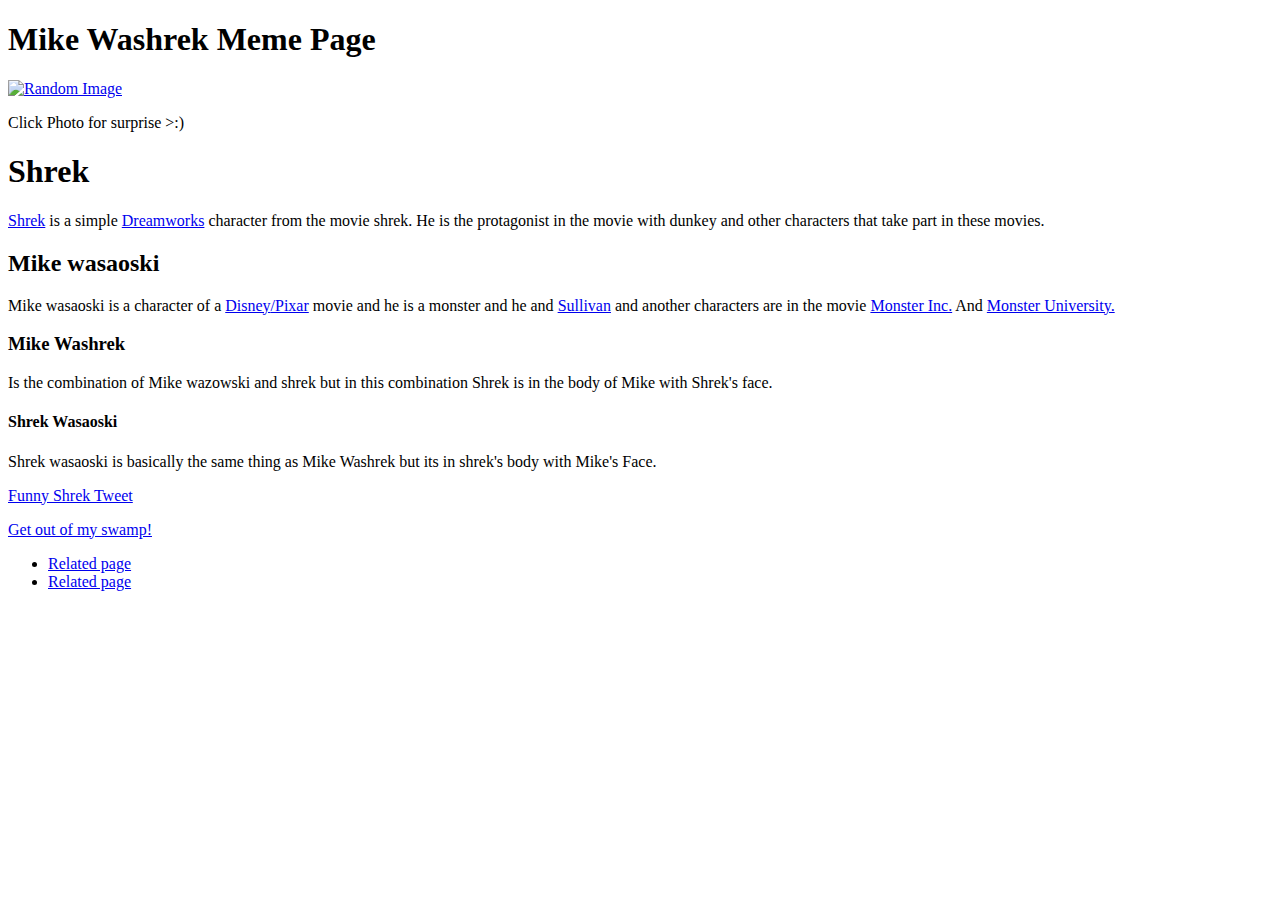
==== index.html @ 2d573862 "Add files via upload" ====
<!DOCTYPE html>
<html>

<head>
  <meta charset="utf-8">
  <Title>Mike washrek</title>
  <link href="https://fonts.googleapis.com/css2?family=Anton&display=swap" rel="stylesheet">
  <link href="https://fonts.googleapis.com/css2?family=Prompt:wght@700&display=swap" rel="stylesheet">
</head>

<body>
  <h1 id="mainTitle"> Mike Washrek Meme Page</h1>
  <a href="https://www.mypokecard.com/en/Gallery/Pokemon-Mike-Washrek">
    <img src="https://lh3.googleusercontent.com/2hDpuTi-0AMKvoZJGd-yKWvK4tKdQr_kLIpB_qSeMau2TNGCNidAosMEvrEXFO9G6tmlFlPQplpwiqirgrIPWnCKMvElaYgI-HiVvXc=w600" class="mikewashrek" alt="Random Image">
  </a>
  <p>Click Photo for surprise >:)</p>
  <h1>Shrek</h1>
  <p><a href="https://www.rottentomatoes.com/m/shrek">Shrek</a> is a simple <a href="https://www.dreamworks.com/">Dreamworks</a> character from the movie shrek. He is the protagonist in the movie with dunkey and other characters that take part in these movies.</p>

  <h2>Mike wasaoski</h2>
  <p>Mike wasaoski is a character of a <a href="https://disneyworld.disney.go.com/">Disney</a><a href="https://www.pixar.com/">/Pixar</a> movie and he is a monster and he and <a href="https://encrypted-tbn0.gstatic.com/images?q=tbn:ANd9GcQKd6BrNpQdJKpXPkDzVmrpWqvBRo7MSvulpA&usqp=CAU">Sullivan</a> and another characters are in the movie <a href="https://www.rottentomatoes.com/m/monsters_inc">Monster Inc.</a> And <a href="https://www.rottentomatoes.com/m/monsters_university">Monster University.</a></p>
  <h3>Mike Washrek</h3>
  <p>Is the combination of Mike wazowski and shrek but in this combination Shrek is in the body of Mike with Shrek's face.</p>
  <h4>Shrek Wasaoski</h4>
  <p>Shrek wasaoski is basically the same thing as Mike Washrek but its in shrek's body with Mike's Face.</p>
  <a href="place holder link">Funny Shrek Tweet</a>
  <p id="Shrek"> <a href="[data-uri]">Get out of my swamp!</a> </p>
</body>
  <ul>
    <li><a href="First page">Related page</a></li>
    <li><a href="Second page">Related page</a></li>

</html>
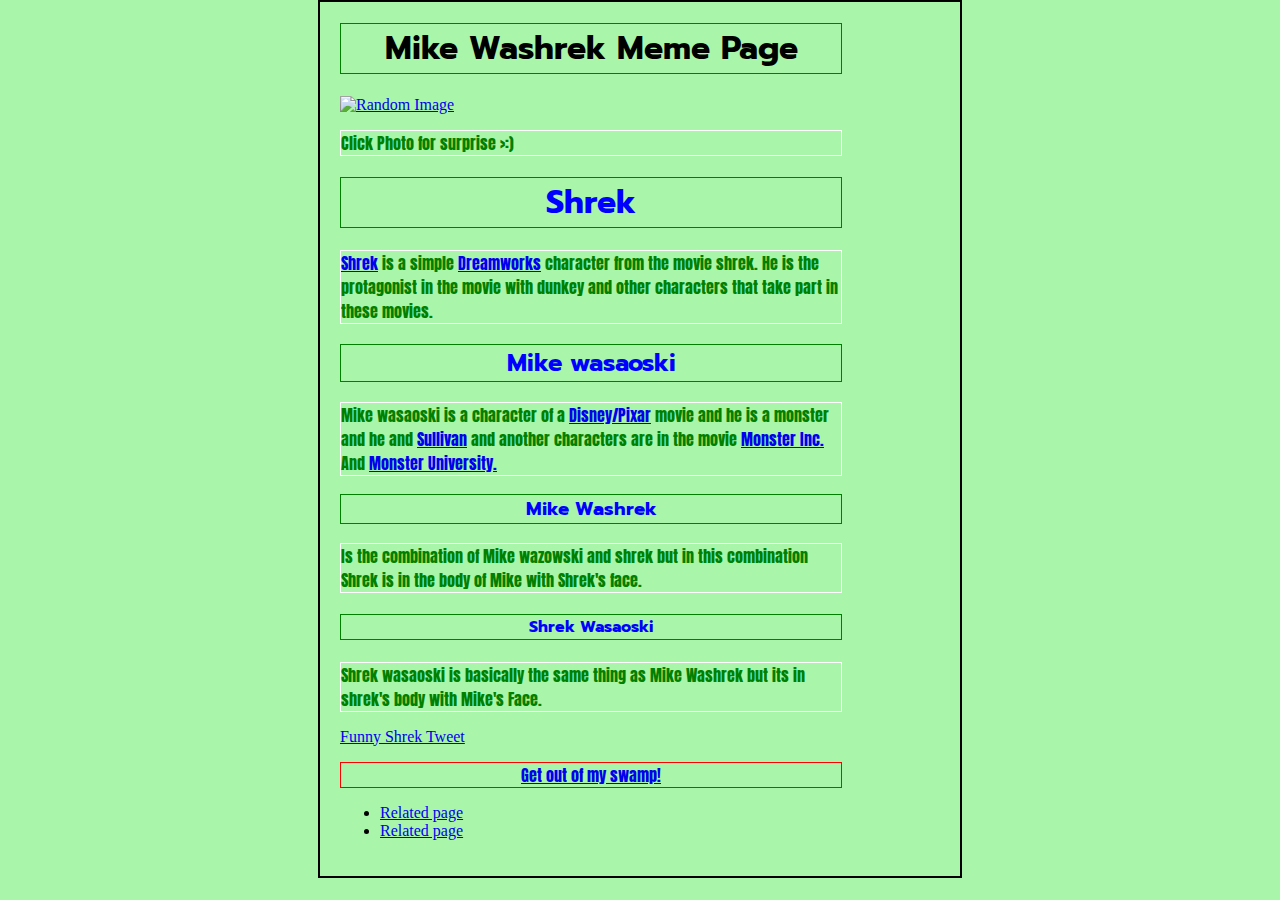
==== commit e55e3b61: "Update index.html" ====
--- a/index.html
+++ b/index.html
@@ -6,6 +6,7 @@
   <Title>Mike washrek</title>
   <link href="https://fonts.googleapis.com/css2?family=Anton&display=swap" rel="stylesheet">
   <link href="https://fonts.googleapis.com/css2?family=Prompt:wght@700&display=swap" rel="stylesheet">
+  <link href="style.css" rel="stylesheet">
 </head>
 
 <body>
@@ -30,4 +31,4 @@
     <li><a href="First page">Related page</a></li>
     <li><a href="Second page">Related page</a></li>
 
-</html>+</html>
--- a/style.css
+++ b/style.css
@@ -0,0 +1,30 @@
+p {
+  color: green;
+  width: 500px;
+  border: 1px solid white;
+  font-family: "Anton";
+}
+h1, h2, h3, h4 {
+  color: blue;
+  border: 1px solid green;
+  width: 500px;
+  text-align: center;
+  font-family: "Prompt";
+}
+
+#mainTitle {
+  color: black;
+}
+body {
+  width: 600px;
+  margin: 0 auto;
+  background-color: #A9F5A9;
+  padding: 0 20px 20px 20px;
+  border:2px solid black;
+}
+#Shrek{
+  text-color:red;
+  width: 500px;
+  border: 1px solid red;
+  text-align:center;
+}
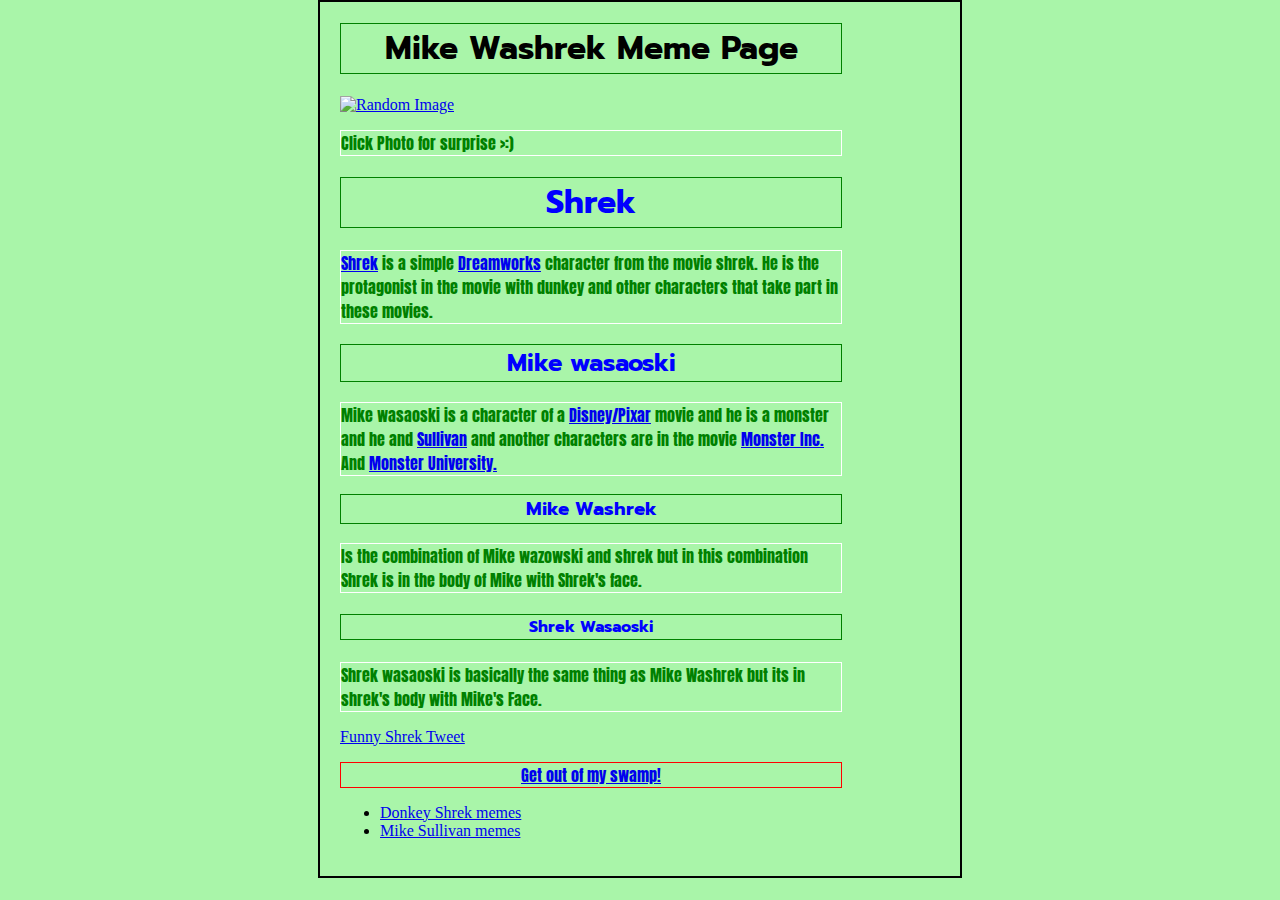
==== commit b9cd1755: "Update index.html" ====
--- a/index.html
+++ b/index.html
@@ -24,11 +24,11 @@
   <p>Is the combination of Mike wazowski and shrek but in this combination Shrek is in the body of Mike with Shrek's face.</p>
   <h4>Shrek Wasaoski</h4>
   <p>Shrek wasaoski is basically the same thing as Mike Washrek but its in shrek's body with Mike's Face.</p>
-  <a href="place holder link">Funny Shrek Tweet</a>
+  <a href="Vstexn.github.io/Tweets.html">Funny Shrek Tweet</a>
   <p id="Shrek"> <a href="[data-uri]">Get out of my swamp!</a> </p>
 </body>
   <ul>
-    <li><a href="First page">Related page</a></li>
-    <li><a href="Second page">Related page</a></li>
+    <li><a href="Vstexn.github.io/Donkeyshrek.html">Donkey Shrek memes</a></li>
+    <li><a href="Vstexn.github.io/MikeSullivan.html">Mike Sullivan memes</a></li>
 
 </html>
